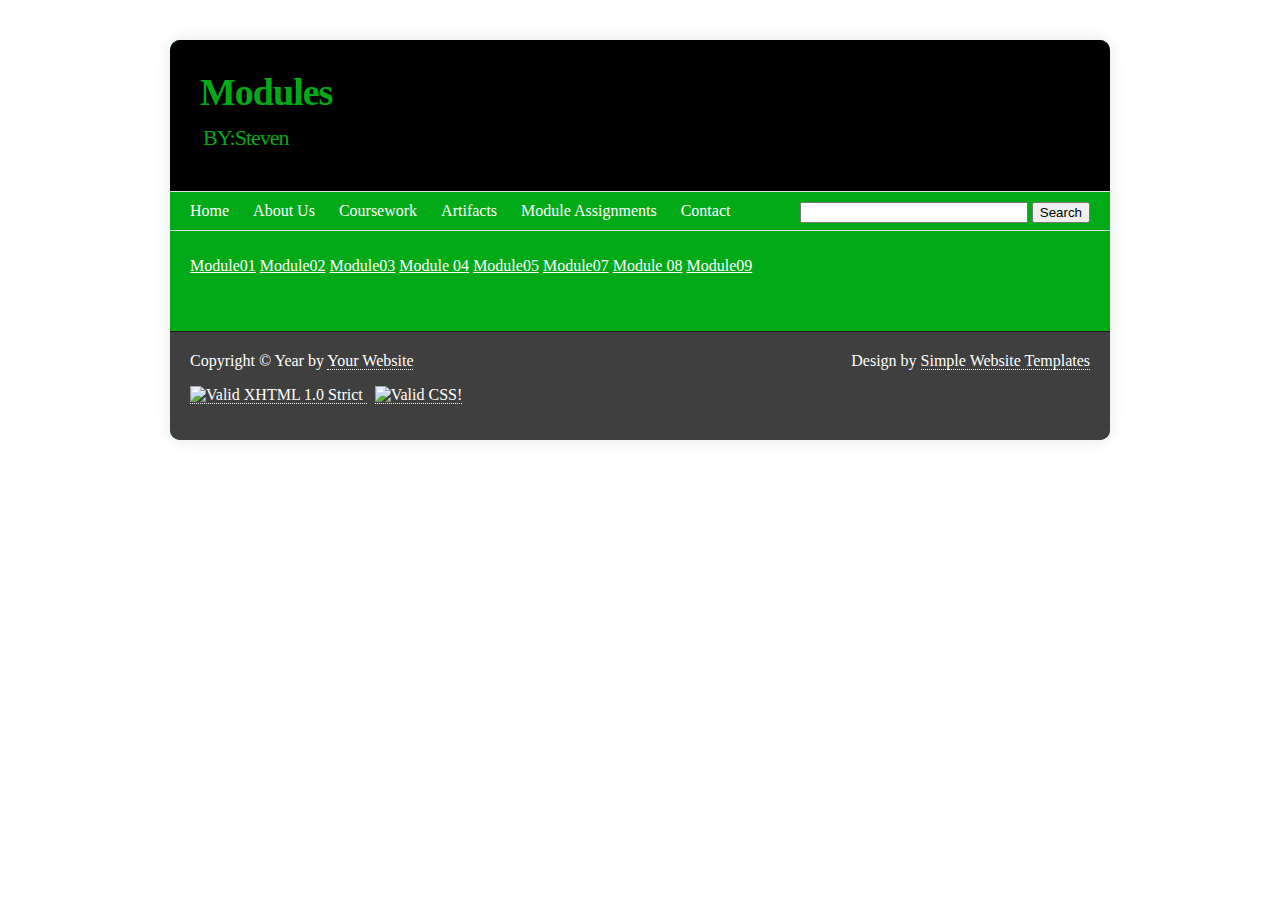
==== index.html @ f571ab69 "Create index.html" ====
<!DOCTYPE html>
<html lang="en" xmlns="http://www.w3.org/1999/xhtml">
<head>
    <meta http-equiv="content-type" content="text/html; charset=utf-8">
    <meta name="description" content="Simple Template #1 from simpletemplates.org">
    <meta name="keywords" content="simple #1, template, simpletemplates.org">
    <link href="StyleSheet.css" rel="stylesheet" />
    <title>My Portfolio</title>
</head>
<body>
    <div id="wrap">

        <div id="header">
            <h1>Modules</h1>
            <h2>BY:Steven</h2>
        </div>

        <div id="topmenu">
            <div class="search">
                <input type="text" style="width:220px">
                <input type="submit" value="Search">
            </div>
            <ul>
                <li><a href="https://mobp206.github.io/Midterms/">Home</a></li>
                <li><a href="https://mobp206.github.io/About-me/">About Us</a></li>
                <li><a href="https://mobp206.github.io/Cousework/">Coursework</a></li>
                <li><a href="https://mobp206.github.io/Artifacts/">Artifacts</a></li>
                <li><a href="https://mobp206.github.io/Module-assignments/">Module Assignments</a></li>
                <li><a href="https://mobp206.github.io/Contact-me/">Contact</a></li>
            </ul>
        </div>

        <div id="content">

            <p>
                <a href="https://mobp206.github.io/Prg109/">Module01</a>
                <a href="https://mobp206.github.io/Table/">Module02</a>
                <a href="https://mobp206.github.io/Module-03/">Module03</a>
                <a href="https://mobp206.github.io/Module04/">Module 04</a>
                <a href="https://mobp206.github.io/Module05/">Module05</a>
                <a href="https://mobp206.github.io/Module07/">Module07</a>
                <a href="https://mobp206.github.io/Module8/">Module 08</a>
                <a href="https://mobp206.github.io/Module09/">Module09</a>
            </p>
        </div>

        <div class="clear"> </div>


        <div id="footer">

            <div class="left">
                Copyright &copy; Year by <a href="#">Your Website</a>
                <!-- W3C Markup Validator -->
                <p>
                    <a href="http://validator.w3.org/check?uri=referer">
                        <img src="http://www.w3.org/Icons/valid-xhtml10" alt="Valid XHTML 1.0 Strict"
                             height="31" width="88">
                    </a>&nbsp;

                    <!-- W3C CSS Validator -->
                    <a href="http://jigsaw.w3.org/css-validator/check/referer">
                        <img style="border:0;width:88px;height:31px"
                             src="http://jigsaw.w3.org/css-validator/images/vcss-blue"
                             alt="Valid CSS!">
                    </a>
                </p>

            </div>

            <div class="right">
                <!-- Please consider leaving the credit - link back to our website in the footer intact or if you want to remove it please buy link back free license on http://www.simpletemplates.org/simple-website-template-1.html
            -->
                Design by <a href="http://www.simpletemplates.org">Simple Website Templates</a>
            </div>


            <div class="clear"> </div>

        </div>
    </div>
    

</body>
</html>
---- StyleSheet.css ----
﻿body {
    background-image: url('matrix.jpg');
    background-repeat: no-repeat;
    background-size: cover;
}

a {
    color: #fff;
}

    a:hover {
        color: #880000;
    }

#wrap {
    margin: 40px auto;
    width: 940px;
    background: #03aa18;
    box-shadow: 0px 0px 15px rgba(0, 0, 0, 0.1);
    -moz-box-shadow: 0px 0px 15px rgba(0, 0, 0, 0.1);
    -webkit-box-shadow: 0px 0px 15px rgba(0, 0, 0, 0.1);
    -webkit-border-radius: 10px;
    -moz-border-radius: 10px;
    border-radius: 10px;
}

#header {
    -webkit-border-top-left-radius: 10px;
    -webkit-border-top-right-radius: 10px;
    -moz-border-radius-topleft: 10px;
    -moz-border-radius-topright: 10px;
    border-top-left-radius: 10px;
    border-top-right-radius: 10px;
    background: #000000;
    padding: 20px 0 40px 0;
}

    #header h1 {
        margin: 0;
        padding: 0 0 0 30px;
        font-weight: bold;
        color: #03aa18;
        font-size: 38px;
        line-height: 65px;
        letter-spacing: -1px;
    }

    #header h2 {
        -webkit-border-radius: 10px;
        -moz-border-radius: 10px;
        border-radius: 10px;
        margin: 0 0 0 20px;
        padding: 5px 12px;
        font-weight: normal;
        color: #03aa18;
        font-size: 22px;
        letter-spacing: -1px;
        background: #000000;
        border: 1px solid #000000;
        display: inline;
    }

#topmenu {
    background: #03aa18;
    padding: 10px 20px;
    border-bottom: 1px solid #e1e1e1;
    border-top: 1px solid #e1e1e1;
}

    #topmenu ul {
        margin: 0;
        padding: 0;
        list-style-type: none;
    }

    #topmenu li {
        display: inline;
        padding: 0 20px 0 0
    }

        #topmenu li a {
            text-decoration: none;
        }

.search {
    float: right;
}

#menu {
    font-size: 14px;
    float: right;
    width: 300px;
    color: #03aa18;
    margin: 30px 20px 20px 0;
}

    #menu h3 {
        font-weight: normal;
        background: #5f5f5f;
        color: #fff;
        padding: 10px;
        margin: 10px 0;
    }

    #menu ul {
        -webkit-border-radius: 10px;
        -moz-border-radius: 10px;
        border-radius: 10px;
        list-style-type: none;
        margin: 0;
        padding: 0 10px 10px 10px;
    }

        #menu ul li a {
            color: #12c;
            text-decoration: none;
            border-bottom: 1px dotted #12c;
        }

            #menu ul li a:hover {
                color: #c12;
                border-bottom: 1px dotted #c12;
            }

#content {
    float: left;
    width: 580px;
    margin: 10px 0 40px 20px;
}

    #content h2 {
        font-weight: normal;
        font-size: 22px;
        line-height: 33px;
    }

    #content h3 {
        font-size: 17px;
        font-weight: normal;
    }

.cleft {
    float: left;
    width: 280px;
    margin: 10px 0;
}

.cright {
    float: right;
    width: 280px;
    margin: 10px 0;
}

#footer {
    -webkit-border-bottom-right-radius: 10px;
    -webkit-border-bottom-left-radius: 10px;
    -moz-border-radius-bottomright: 10px;
    -moz-border-radius-bottomleft: 10px;
    border-bottom-right-radius: 10px;
    border-bottom-left-radius: 10px;
    background: #3f3f3f;
    color: #fff;
    padding: 20px;
    border-top: 1px solid #1f1f1f;
}

    #footer a {
        color: #fff;
        text-decoration: none;
        border-bottom: 1px dotted #fff;
    }

        #footer a:hover {
            border-bottom: 1px dotted #ccc;
        }

.left {
    float: left;
}

.right {
    float: right;
}

.clear {
    clear: both;
}
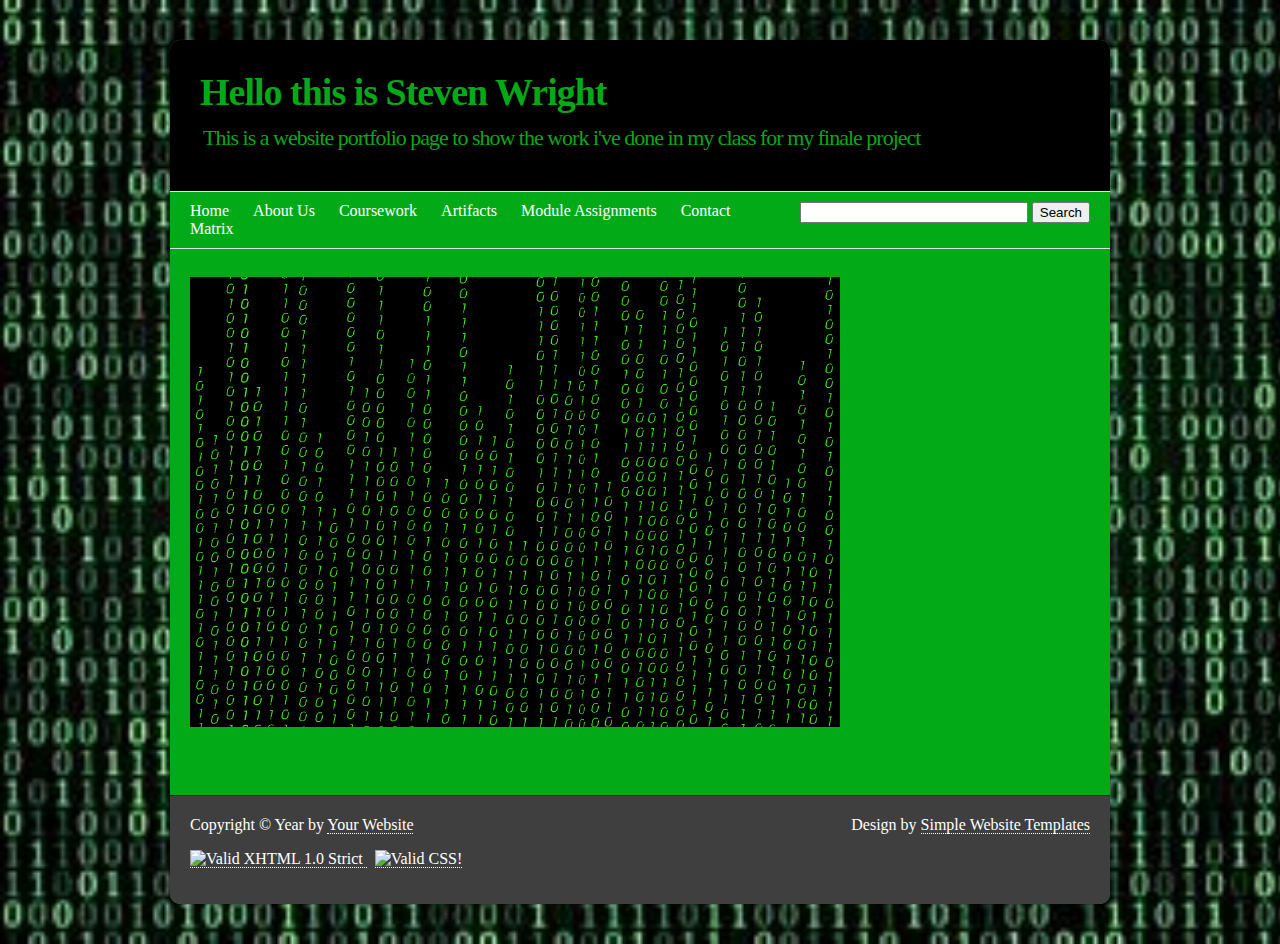
==== commit 5650cf6c: "Add files via upload" ====
--- a/index.html
+++ b/index.html
@@ -1,85 +1,86 @@
-<!DOCTYPE html>
-<html lang="en" xmlns="http://www.w3.org/1999/xhtml">
-<head>
-    <meta http-equiv="content-type" content="text/html; charset=utf-8">
-    <meta name="description" content="Simple Template #1 from simpletemplates.org">
-    <meta name="keywords" content="simple #1, template, simpletemplates.org">
-    <link href="StyleSheet.css" rel="stylesheet" />
-    <title>My Portfolio</title>
-</head>
-<body>
-    <div id="wrap">
-
-        <div id="header">
-            <h1>Modules</h1>
-            <h2>BY:Steven</h2>
-        </div>
-
-        <div id="topmenu">
-            <div class="search">
-                <input type="text" style="width:220px">
-                <input type="submit" value="Search">
-            </div>
-            <ul>
-                <li><a href="https://mobp206.github.io/Midterms/">Home</a></li>
-                <li><a href="https://mobp206.github.io/About-me/">About Us</a></li>
-                <li><a href="https://mobp206.github.io/Cousework/">Coursework</a></li>
-                <li><a href="https://mobp206.github.io/Artifacts/">Artifacts</a></li>
-                <li><a href="https://mobp206.github.io/Module-assignments/">Module Assignments</a></li>
-                <li><a href="https://mobp206.github.io/Contact-me/">Contact</a></li>
-            </ul>
-        </div>
-
-        <div id="content">
-
-            <p>
-                <a href="https://mobp206.github.io/Prg109/">Module01</a>
-                <a href="https://mobp206.github.io/Table/">Module02</a>
-                <a href="https://mobp206.github.io/Module-03/">Module03</a>
-                <a href="https://mobp206.github.io/Module04/">Module 04</a>
-                <a href="https://mobp206.github.io/Module05/">Module05</a>
-                <a href="https://mobp206.github.io/Module07/">Module07</a>
-                <a href="https://mobp206.github.io/Module8/">Module 08</a>
-                <a href="https://mobp206.github.io/Module09/">Module09</a>
-            </p>
-        </div>
-
-        <div class="clear"> </div>
-
-
-        <div id="footer">
-
-            <div class="left">
-                Copyright &copy; Year by <a href="#">Your Website</a>
-                <!-- W3C Markup Validator -->
-                <p>
-                    <a href="http://validator.w3.org/check?uri=referer">
-                        <img src="http://www.w3.org/Icons/valid-xhtml10" alt="Valid XHTML 1.0 Strict"
-                             height="31" width="88">
-                    </a>&nbsp;
-
-                    <!-- W3C CSS Validator -->
-                    <a href="http://jigsaw.w3.org/css-validator/check/referer">
-                        <img style="border:0;width:88px;height:31px"
-                             src="http://jigsaw.w3.org/css-validator/images/vcss-blue"
-                             alt="Valid CSS!">
-                    </a>
-                </p>
-
-            </div>
-
-            <div class="right">
-                <!-- Please consider leaving the credit - link back to our website in the footer intact or if you want to remove it please buy link back free license on http://www.simpletemplates.org/simple-website-template-1.html
-            -->
-                Design by <a href="http://www.simpletemplates.org">Simple Website Templates</a>
-            </div>
-
-
-            <div class="clear"> </div>
-
-        </div>
-    </div>
-    
-
-</body>
-</html>
+﻿<!DOCTYPE html>
+<html lang="en" xmlns="http://www.w3.org/1999/xhtml" >
+<head>
+    <meta http-equiv="content-type" content="text/html; charset=utf-8">
+    <meta name="description" content="Simple Template #1 from simpletemplates.org">
+    <meta name="keywords" content="simple #1, template, simpletemplates.org">
+    <link href="StyleSheet.css" rel="stylesheet" />
+    <title>My Portfolio</title>
+</head>
+<body>
+    <div id="wrap">
+
+        <div id="header">
+            <h1>Hello this is Steven Wright</h1>
+            <h2>This is a website portfolio page to show the work i've done in my class for my finale project </h2>
+        </div>
+
+        <div id="topmenu">
+            <div class="search">
+                <input type="text" style="width:220px">
+                <input type="submit" value="Search">
+            </div>
+            <ul>
+                <li><a href="https://mobp206.github.io/Midterms/">Home</a></li>
+                <li><a href="https://mobp206.github.io/finals-about/">About Us</a></li>
+                <li><a href="https://mobp206.github.io/finals-coursework/">Coursework</a></li>
+                <li><a href="https://mobp206.github.io/artifacts-final/">Artifacts</a></li>
+                <li><a href="https://mobp206.github.io/module-finals/">Module Assignments</a></li>
+                <li><a href="https://mobp206.github.io/contact-me-finals/">Contact</a></li>
+                <li><a href="https://mobp206.github.io/Matrix/">Matrix</a></li>
+
+            </ul>
+        </div>
+
+        <div id="content"> 
+            <h2><img src="moving gif.gif"height="450" width="650"></h2>
+            <p>
+
+            </p>
+
+
+            <div class="clear"> </div>
+
+        </div>
+
+        <div id="menu">
+
+        </div>
+
+        <div class="clear"> </div>
+
+        <div id="footer">
+
+            <div class="left">
+                Copyright &copy; Year by <a href="#">Your Website</a>
+                <!-- W3C Markup Validator -->
+                <p>
+                    <a href="http://validator.w3.org/check?uri=referer">
+                        <img src="http://www.w3.org/Icons/valid-xhtml10" alt="Valid XHTML 1.0 Strict"
+                             height="31" width="88" />
+                    </a>&nbsp;
+
+                    <!-- W3C CSS Validator -->
+                    <a href="http://jigsaw.w3.org/css-validator/check/referer">
+                        <img style="border:0;width:88px;height:31px"
+                             src="http://jigsaw.w3.org/css-validator/images/vcss-blue"
+                             alt="Valid CSS!" />
+                    </a>
+                </p>
+
+            </div>
+
+            <div class="right">
+                <!-- Please consider leaving the credit - link back to our website in the footer intact or if you want to remove it please buy link back free license on http://www.simpletemplates.org/simple-website-template-1.html
+                -->
+                Design by <a href="http://www.simpletemplates.org">Simple Website Templates</a>
+            </div>
+
+
+            <div class="clear"> </div>
+
+        </div>
+
+    </div>
+</body>
+   </html>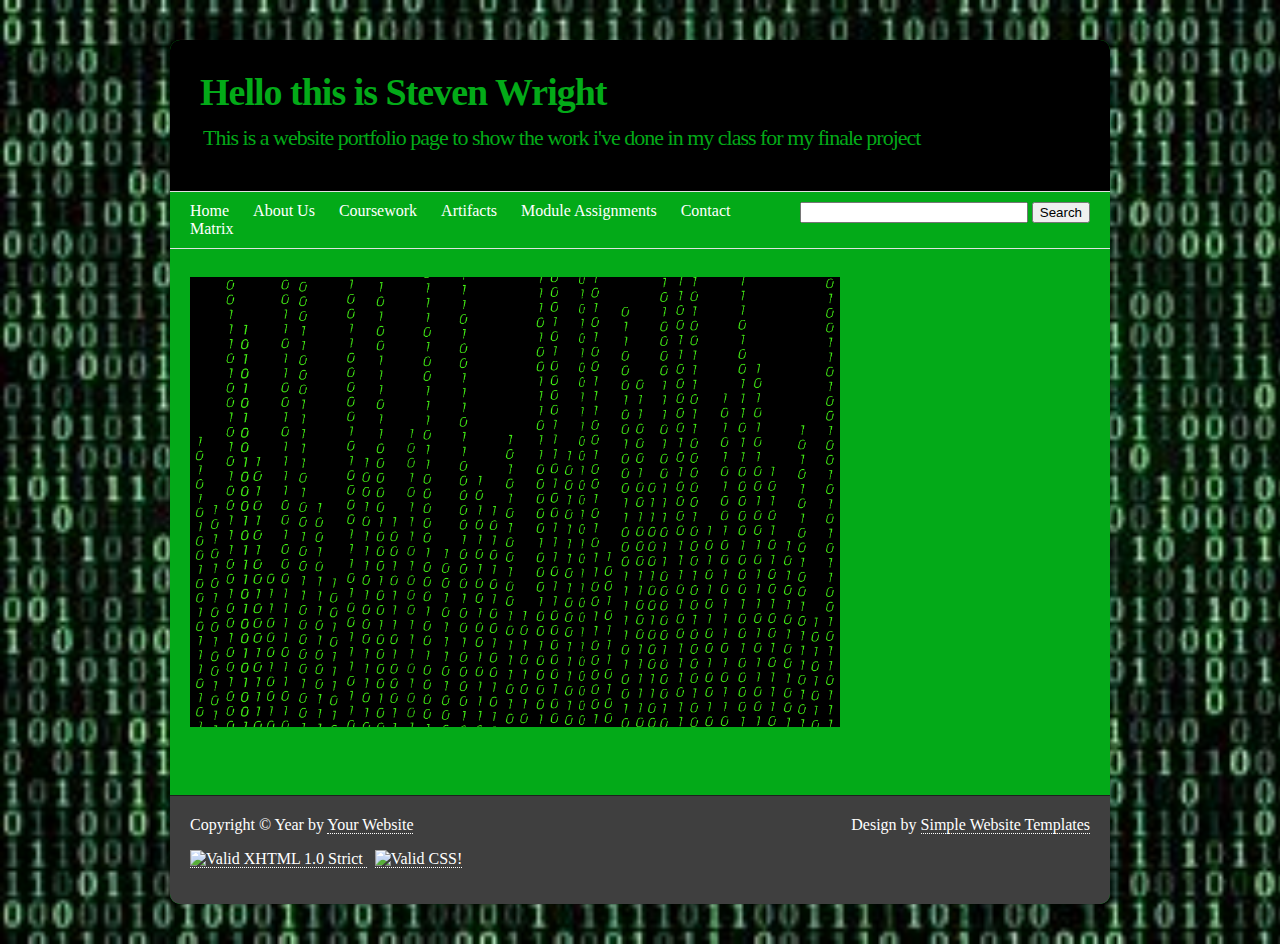
==== commit 405e7f88: "Update index.html" ====
--- a/index.html
+++ b/index.html
@@ -1,4 +1,4 @@
-﻿<!DOCTYPE html>
+<!DOCTYPE html>
 <html lang="en" xmlns="http://www.w3.org/1999/xhtml" >
 <head>
     <meta http-equiv="content-type" content="text/html; charset=utf-8">
@@ -21,7 +21,7 @@
                 <input type="submit" value="Search">
             </div>
             <ul>
-                <li><a href="https://mobp206.github.io/Midterms/">Home</a></li>
+                <li><a href="https://mobp206.github.io/module-finals/">Home</a></li>
                 <li><a href="https://mobp206.github.io/finals-about/">About Us</a></li>
                 <li><a href="https://mobp206.github.io/finals-coursework/">Coursework</a></li>
                 <li><a href="https://mobp206.github.io/artifacts-final/">Artifacts</a></li>
@@ -83,4 +83,4 @@
 
     </div>
 </body>
-   </html>+   </html>
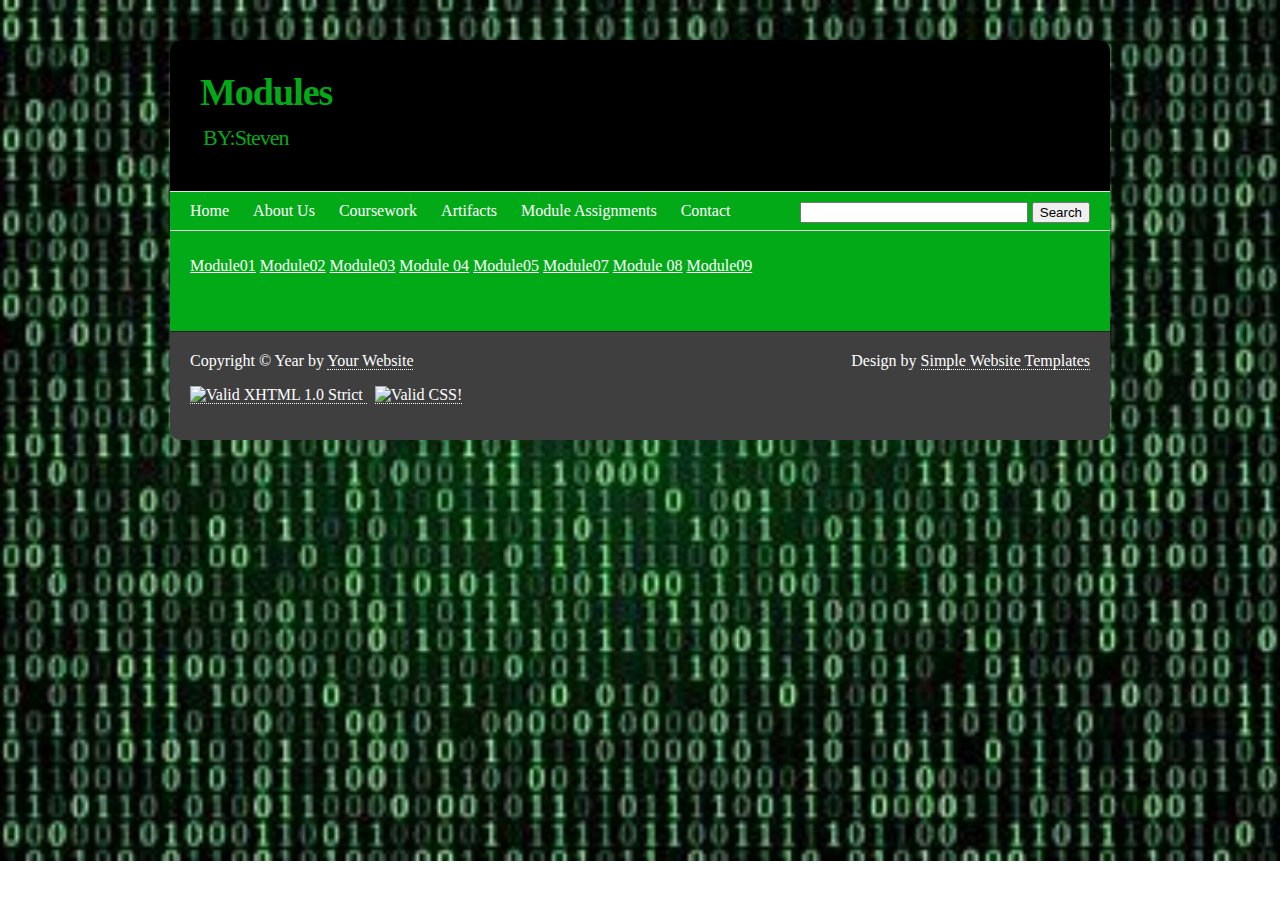
==== commit bdcfec94: "Create index.html" ====
--- a/index.html
+++ b/index.html
@@ -1,86 +1,85 @@
-<!DOCTYPE html>
-<html lang="en" xmlns="http://www.w3.org/1999/xhtml" >
-<head>
-    <meta http-equiv="content-type" content="text/html; charset=utf-8">
-    <meta name="description" content="Simple Template #1 from simpletemplates.org">
-    <meta name="keywords" content="simple #1, template, simpletemplates.org">
-    <link href="StyleSheet.css" rel="stylesheet" />
-    <title>My Portfolio</title>
-</head>
-<body>
-    <div id="wrap">
-
-        <div id="header">
-            <h1>Hello this is Steven Wright</h1>
-            <h2>This is a website portfolio page to show the work i've done in my class for my finale project </h2>
-        </div>
-
-        <div id="topmenu">
-            <div class="search">
-                <input type="text" style="width:220px">
-                <input type="submit" value="Search">
-            </div>
-            <ul>
-                <li><a href="https://mobp206.github.io/module-finals/">Home</a></li>
-                <li><a href="https://mobp206.github.io/finals-about/">About Us</a></li>
-                <li><a href="https://mobp206.github.io/finals-coursework/">Coursework</a></li>
-                <li><a href="https://mobp206.github.io/artifacts-final/">Artifacts</a></li>
-                <li><a href="https://mobp206.github.io/module-finals/">Module Assignments</a></li>
-                <li><a href="https://mobp206.github.io/contact-me-finals/">Contact</a></li>
-                <li><a href="https://mobp206.github.io/Matrix/">Matrix</a></li>
-
-            </ul>
-        </div>
-
-        <div id="content"> 
-            <h2><img src="moving gif.gif"height="450" width="650"></h2>
-            <p>
-
-            </p>
-
-
-            <div class="clear"> </div>
-
-        </div>
-
-        <div id="menu">
-
-        </div>
-
-        <div class="clear"> </div>
-
-        <div id="footer">
-
-            <div class="left">
-                Copyright &copy; Year by <a href="#">Your Website</a>
-                <!-- W3C Markup Validator -->
-                <p>
-                    <a href="http://validator.w3.org/check?uri=referer">
-                        <img src="http://www.w3.org/Icons/valid-xhtml10" alt="Valid XHTML 1.0 Strict"
-                             height="31" width="88" />
-                    </a>&nbsp;
-
-                    <!-- W3C CSS Validator -->
-                    <a href="http://jigsaw.w3.org/css-validator/check/referer">
-                        <img style="border:0;width:88px;height:31px"
-                             src="http://jigsaw.w3.org/css-validator/images/vcss-blue"
-                             alt="Valid CSS!" />
-                    </a>
-                </p>
-
-            </div>
-
-            <div class="right">
-                <!-- Please consider leaving the credit - link back to our website in the footer intact or if you want to remove it please buy link back free license on http://www.simpletemplates.org/simple-website-template-1.html
-                -->
-                Design by <a href="http://www.simpletemplates.org">Simple Website Templates</a>
-            </div>
-
-
-            <div class="clear"> </div>
-
-        </div>
-
-    </div>
-</body>
-   </html>
+<!DOCTYPE html>
+<html lang="en" xmlns="http://www.w3.org/1999/xhtml">
+<head>
+    <meta http-equiv="content-type" content="text/html; charset=utf-8">
+    <meta name="description" content="Simple Template #1 from simpletemplates.org">
+    <meta name="keywords" content="simple #1, template, simpletemplates.org">
+    <link href="StyleSheet.css" rel="stylesheet" />
+    <title>My Portfolio</title>
+</head>
+<body>
+    <div id="wrap">
+
+        <div id="header">
+            <h1>Modules</h1>
+            <h2>BY:Steven</h2>
+        </div>
+
+        <div id="topmenu">
+            <div class="search">
+                <input type="text" style="width:220px">
+                <input type="submit" value="Search">
+            </div>
+            <ul>
+                <li><a href="https://mobp206.github.io/Midterms/">Home</a></li>
+                <li><a href="https://mobp206.github.io/About-me/">About Us</a></li>
+                <li><a href="https://mobp206.github.io/Cousework/">Coursework</a></li>
+                <li><a href="https://mobp206.github.io/Artifacts/">Artifacts</a></li>
+                <li><a href="https://mobp206.github.io/Module-assignments/">Module Assignments</a></li>
+                <li><a href="https://mobp206.github.io/Contact-me/">Contact</a></li>
+            </ul>
+        </div>
+
+        <div id="content">
+
+            <p>
+                <a href="https://mobp206.github.io/Prg109/">Module01</a>
+                <a href="https://mobp206.github.io/Table/">Module02</a>
+                <a href="https://mobp206.github.io/Module-03/">Module03</a>
+                <a href="https://mobp206.github.io/Module04/">Module 04</a>
+                <a href="https://mobp206.github.io/Module05/">Module05</a>
+                <a href="https://mobp206.github.io/Module07/">Module07</a>
+                <a href="https://mobp206.github.io/Module8/">Module 08</a>
+                <a href="https://mobp206.github.io/Module09/">Module09</a>
+            </p>
+        </div>
+
+        <div class="clear"> </div>
+
+
+        <div id="footer">
+
+            <div class="left">
+                Copyright &copy; Year by <a href="#">Your Website</a>
+                <!-- W3C Markup Validator -->
+                <p>
+                    <a href="http://validator.w3.org/check?uri=referer">
+                        <img src="http://www.w3.org/Icons/valid-xhtml10" alt="Valid XHTML 1.0 Strict"
+                             height="31" width="88">
+                    </a>&nbsp;
+
+                    <!-- W3C CSS Validator -->
+                    <a href="http://jigsaw.w3.org/css-validator/check/referer">
+                        <img style="border:0;width:88px;height:31px"
+                             src="http://jigsaw.w3.org/css-validator/images/vcss-blue"
+                             alt="Valid CSS!">
+                    </a>
+                </p>
+
+            </div>
+
+            <div class="right">
+                <!-- Please consider leaving the credit - link back to our website in the footer intact or if you want to remove it please buy link back free license on http://www.simpletemplates.org/simple-website-template-1.html
+            -->
+                Design by <a href="http://www.simpletemplates.org">Simple Website Templates</a>
+            </div>
+
+
+            <div class="clear"> </div>
+
+        </div>
+    </div>
+    
+
+</body>
+</html>
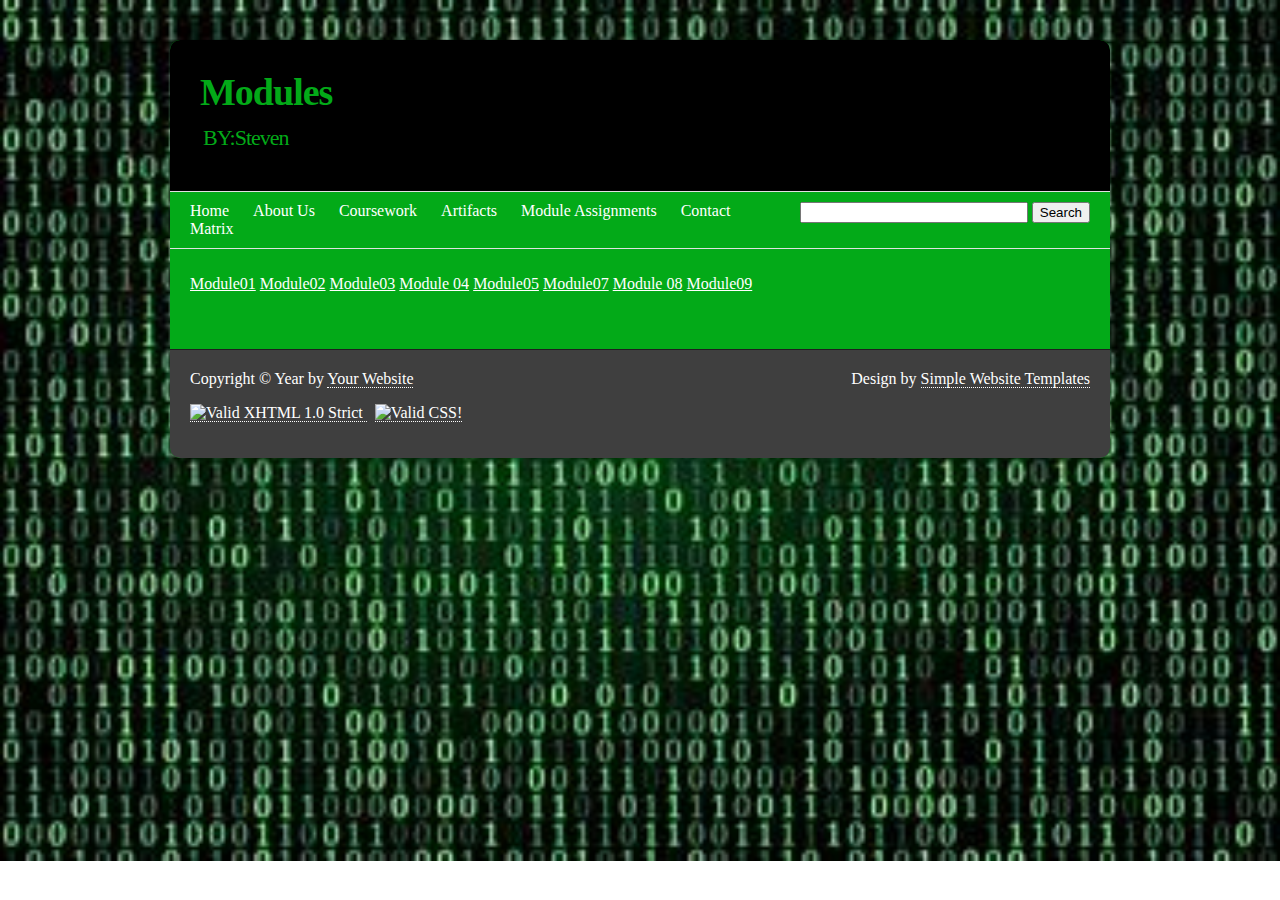
==== commit 326221ba: "Update index.html" ====
--- a/index.html
+++ b/index.html
@@ -20,13 +20,15 @@
                 <input type="text" style="width:220px">
                 <input type="submit" value="Search">
             </div>
-            <ul>
-                <li><a href="https://mobp206.github.io/Midterms/">Home</a></li>
-                <li><a href="https://mobp206.github.io/About-me/">About Us</a></li>
-                <li><a href="https://mobp206.github.io/Cousework/">Coursework</a></li>
-                <li><a href="https://mobp206.github.io/Artifacts/">Artifacts</a></li>
-                <li><a href="https://mobp206.github.io/Module-assignments/">Module Assignments</a></li>
-                <li><a href="https://mobp206.github.io/Contact-me/">Contact</a></li>
+           <ul>
+                <li><a href="https://mobp206.github.io/finals/">Home</a></li>
+                <li><a href="https://mobp206.github.io/finals-about/">About Us</a></li>
+                <li><a href="https://mobp206.github.io/finals-coursework/">Coursework</a></li>
+                <li><a href="https://mobp206.github.io/artifacts-final/">Artifacts</a></li>
+                <li><a href="https://mobp206.github.io/module-finals/">Module Assignments</a></li>
+                <li><a href="https://mobp206.github.io/contact-me-finals/">Contact</a></li>
+                <li><a href="https://mobp206.github.io/Matrix/">Matrix</a></li>
+
             </ul>
         </div>
 
